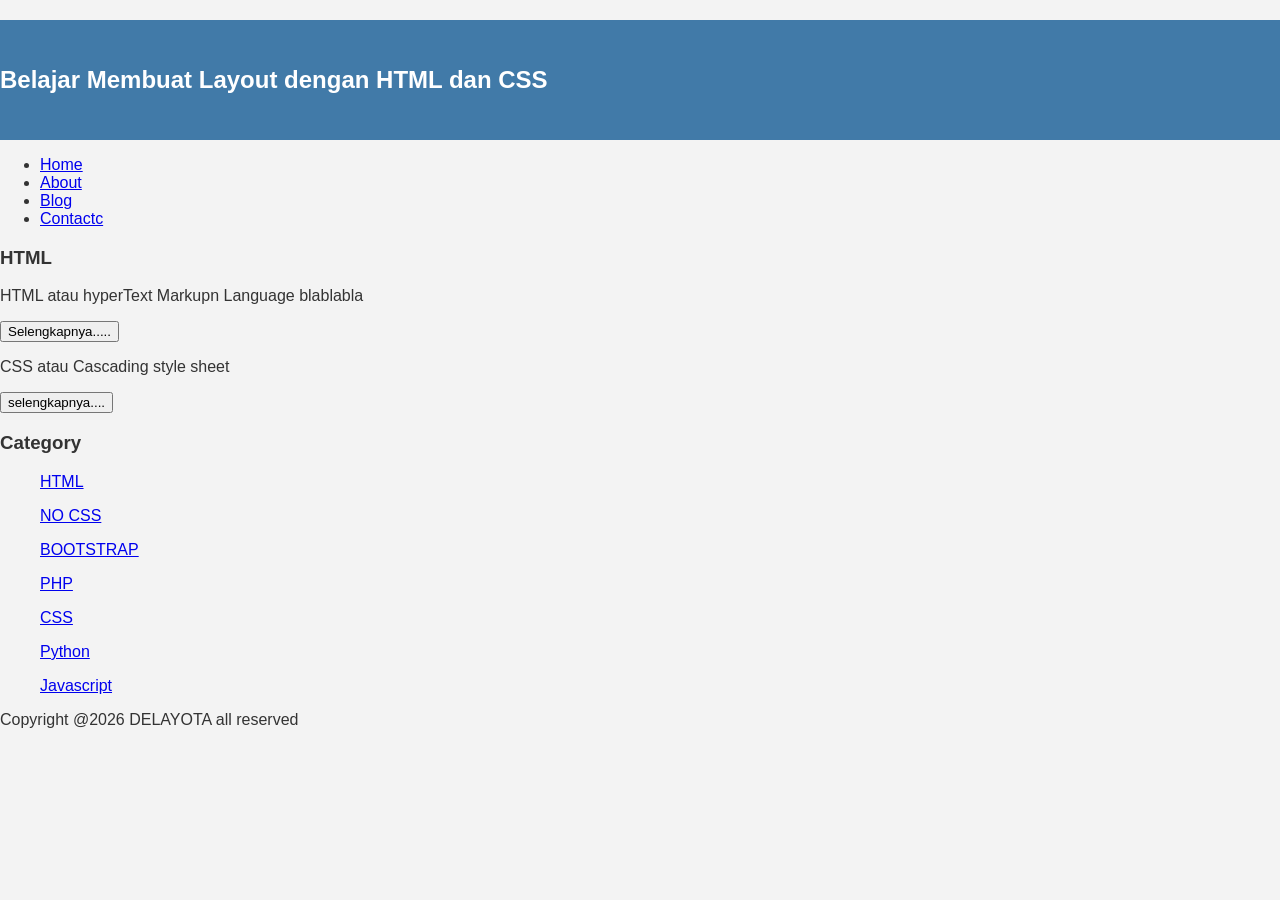
==== index.html @ fe9b10ff "Update index.html" ====
<!DOCTYPE html>
<html >
    <head>
        <title>Belajar HTML</TITLE>
        <link rel="stylesheet" href="style.css">
   </head>   
   <body>
   <div class="header">
       <h2>Belajar Membuat Layout dengan HTML dan CSS</h2>
   </div>
     <ul>
       <li><a href="index.html">Home</a></li>
       <li><a href="about.html">About</a></li>
       <li><a href="#">Blog</a></li>
       <li><a href="#">Contactc</a></li>
     </ul>
       <h3>HTML</h3>

       <p>HTML atau hyperText Markupn Language blablabla</p>
       <button>Selengkapnya.....</button>
       <p>CSS atau Cascading style sheet</p>
       <button>selengkapnya....</button>


     <h3>Category</h3>
     <ul>  
       <p><a href="#" >HTML</a></p>
       <p><a href="#" >NO CSS</a></p>
       <p><a href="#" >BOOTSTRAP</a></p>
       <p><a href="#" >PHP</a></p>
       <p><a href="#" >CSS</a></p>
       <p><a href="#" >Python</a></p>
       <p><a href="#" >Javascript</a></p>
     </ul>
       <p>Copyright @2026 DELAYOTA all reserved</p>
    </body>
</html>
---- style.css ----
body{
    background:#f3f3f3;
    color:#333;
    width:100%;
    font-family:sans-serif;
    margin:0 auto;
}

.header{
    widht:90%;
    margin:auto;
    height:120px;
    line-height:120px;
    background:#417aa8;
    color:#fff;
}
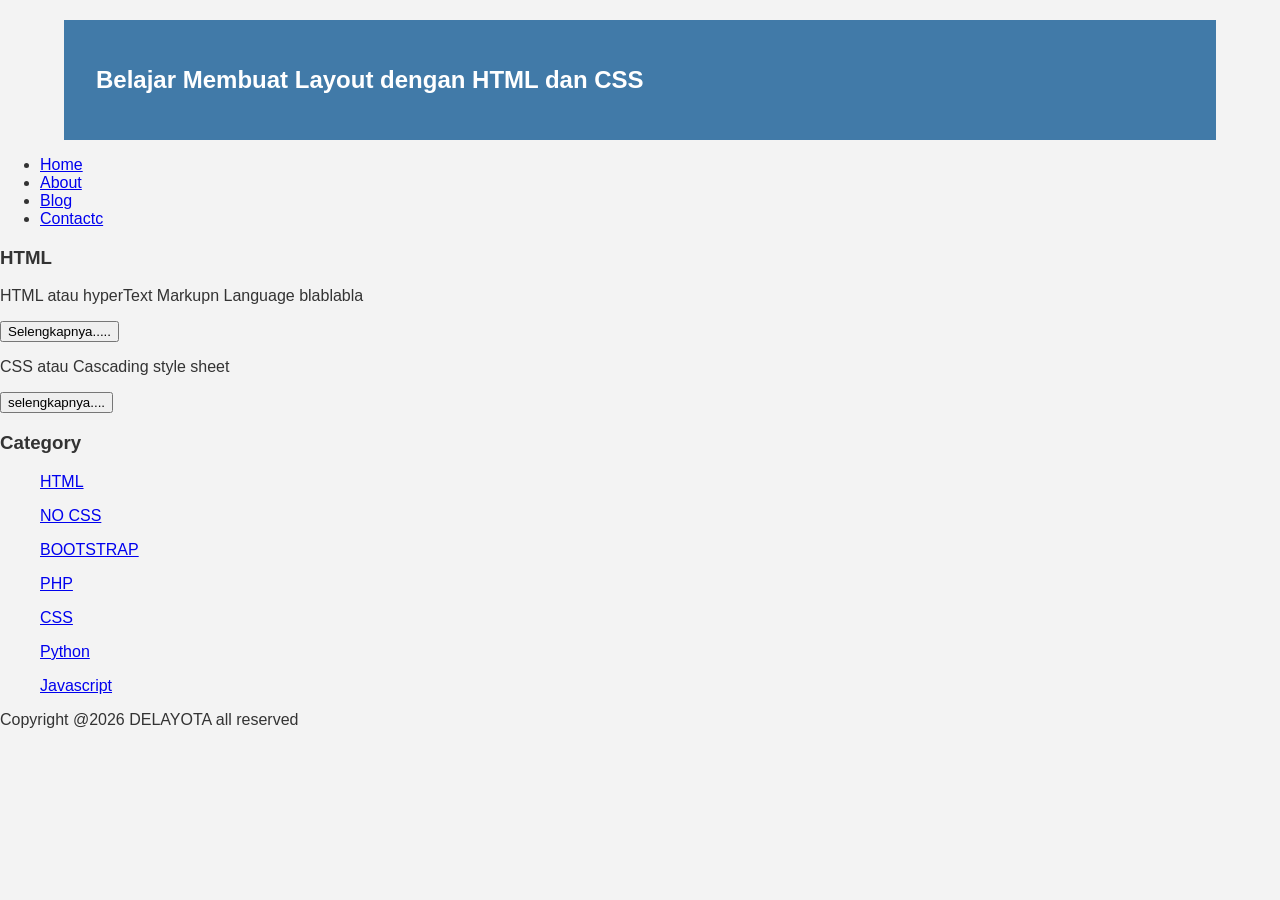
==== commit 9279c457: "Update index.html" ====
--- a/index.html
+++ b/index.html
@@ -5,9 +5,11 @@
         <link rel="stylesheet" href="style.css">
    </head>   
    <body>
-   <div class="header">
-       <h2>Belajar Membuat Layout dengan HTML dan CSS</h2>
-   </div>
+    <div class="header">
+       <div class="jarak">
+         <h2>Belajar Membuat Layout dengan HTML dan CSS</h2>
+       </div>
+    </div>
      <ul>
        <li><a href="index.html">Home</a></li>
        <li><a href="about.html">About</a></li>
--- a/style.css
+++ b/style.css
@@ -7,10 +7,14 @@
 }
 
 .header{
-    widht:90%;
+    width:90%;
     margin:auto;
     height:120px;
     line-height:120px;
     background:#417aa8;
     color:#fff;
 }
+
+.jarak{
+    padding:0 2pc;
+}
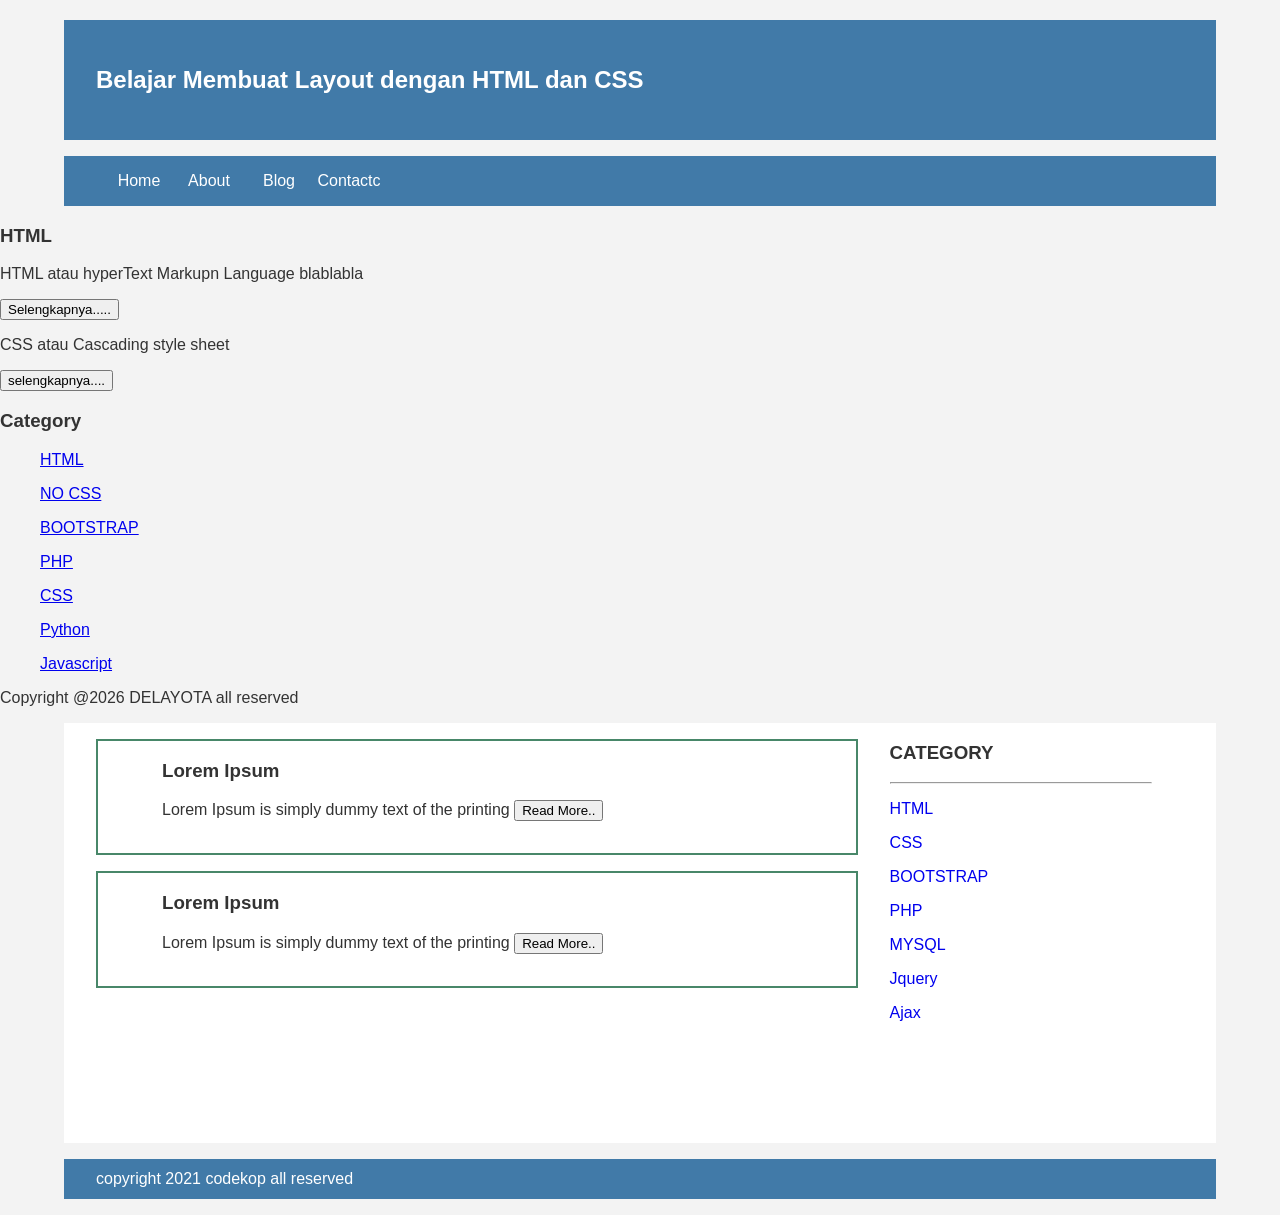
==== commit ec199bd5: "Update index.html" ====
--- a/index.html
+++ b/index.html
@@ -10,12 +10,14 @@
          <h2>Belajar Membuat Layout dengan HTML dan CSS</h2>
        </div>
     </div>
+    <div class="menu">
      <ul>
-       <li><a href="index.html">Home</a></li>
-       <li><a href="about.html">About</a></li>
+       <li><a href="#">Home</a></li>
+       <li><a href="#">About</a></li>
        <li><a href="#">Blog</a></li>
        <li><a href="#">Contactc</a></li>
      </ul>
+    </div>
        <h3>HTML</h3>
 
        <p>HTML atau hyperText Markupn Language blablabla</p>
@@ -37,3 +39,50 @@
        <p>Copyright @2026 DELAYOTA all reserved</p>
     </body>
 </html>
+
+<div class="content">
+        <div class="jarak">
+                <!-- kiri -->
+                <div class="kiri">
+                        <!-- blog -->
+                        <div class="border">
+                                <div class="jarak">
+                                        <h3>Lorem Ipsum</h3>
+                                        <p>Lorem Ipsum is simply dummy text of the printing
+                                        <button class="btn">Read More..</button>
+                                </div>
+                       </div>
+                       <!-- end blog -->
+                       <!-- blog -->
+                       <div class="border">
+                               <div class="jarak">
+                                       <h3>Lorem Ipsum</h3>
+                                       <p>Lorem Ipsum is simply dummy text of the printing
+                                       <button class="btn">Read More..</button>
+                               </div>
+                       </div>
+                       <!-- end blog -->
+               </div>
+               <!-- kiri -->
+               <!-- kanan -->
+               <div class="kanan">
+                       <div class="jarak">
+                               <h3>CATEGORY</h3>
+                               <hr/>
+                               <p><a href="#" class="undecor">HTML</a></p>
+                               <p><a href="#" class="undecor">CSS</a></p>
+                               <p><a href="#" class="undecor">BOOTSTRAP</a></p>
+                               <p><a href="#" class="undecor">PHP</a></p>
+                               <p><a href="#" class="undecor">MYSQL</a></p>
+                               <p><a href="#" class="undecor">Jquery</a></p>
+                               <p><a href="#" class="undecor">Ajax</a></p>
+                       </div>
+               </div>
+               <!-- kanan -->
+        </div>
+</div>
+<div class="footer">
+        <div class="jarak">
+                <p>copyright 2021 codekop all reserved</p>
+        </div>
+</div>
--- a/style.css
+++ b/style.css
@@ -18,3 +18,78 @@
 .jarak{
     padding:0 2pc;
 }
+
+.menu{
+    background-color:#417aa8;
+    height:50px;
+    line-height:50px;
+    position:relative;
+    width:90%;
+    margin:0 auto;
+    padding:0 auto;
+}
+
+.menu ul {
+     list-style:none;
+}
+
+.menu ul li a {
+    float:left;
+    width:70px;
+    display:block;
+    text-align:center;
+    color:#FFF;
+    text-decoration:none;
+}
+
+.menu ul li a:hover {
+    background-color:#4b88bb;
+    display:block;
+}
+
+.content{
+    width:90%;
+    margin:auto;
+    height:420px;
+    padding:0.1px;
+    background:#fff;
+    color:#333;
+}
+
+.border{
+    border: 2px solid #488769;
+    margin-top: 1pc;
+    padding-bottom: 1pc;
+    padding-left:2pc;
+    padding-right:2pc;
+}
+
+.kiri{
+    width:70%;
+    float:left;
+    margin:auto;
+    background:#fff;
+    height:420px;
+}
+
+.kanan{
+    width: 30%;
+    float:left;
+    margin:auto;
+    background:#fff;
+    height:420px;
+}
+
+.undecor{
+    text-decoration:none;
+}
+
+.footer {
+    width:90%;
+    margin:auto;
+    height:40px;
+    line-height:40px;
+    background: #417aa8;
+    color:#fff;
+    margin-bottom: 1pc;
+}
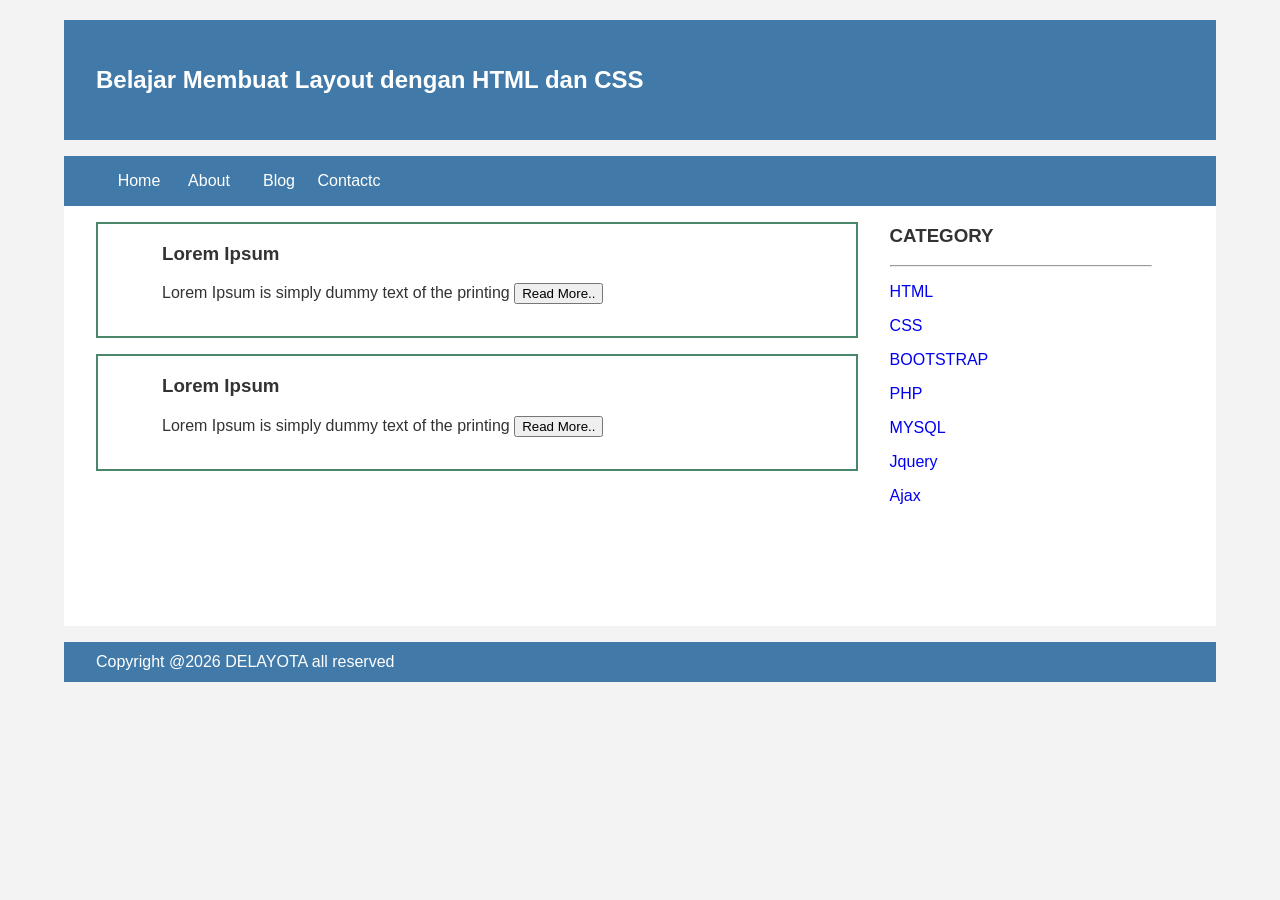
==== commit 5aea7ac8: "Update index.html" ====
--- a/index.html
+++ b/index.html
@@ -1,88 +1,72 @@
 <!DOCTYPE html>
 <html >
-    <head>
-        <title>Belajar HTML</TITLE>
-        <link rel="stylesheet" href="style.css">
-   </head>   
-   <body>
+<head>
+    <title>Belajar HTML</TITLE>
+    <link rel="stylesheet" href="style.css">
+</head> 
+<body> 
     <div class="header">
-       <div class="jarak">
-         <h2>Belajar Membuat Layout dengan HTML dan CSS</h2>
-       </div>
+        <div class="jarak">
+            <h2>Belajar Membuat Layout dengan HTML dan CSS</h2>
+        </div>
     </div>
     <div class="menu">
-     <ul>
-       <li><a href="#">Home</a></li>
-       <li><a href="#">About</a></li>
-       <li><a href="#">Blog</a></li>
-       <li><a href="#">Contactc</a></li>
-     </ul>
+        <ul>
+            <li><a href="#">Home</a></li>
+            <li><a href="#">About</a></li>
+            <li><a href="#">Blog</a></li>
+            <li><a href="#">Contactc</a></li>
+        </ul>
     </div>
-       <h3>HTML</h3>
-
-       <p>HTML atau hyperText Markupn Language blablabla</p>
-       <button>Selengkapnya.....</button>
-       <p>CSS atau Cascading style sheet</p>
-       <button>selengkapnya....</button>
-
-
-     <h3>Category</h3>
-     <ul>  
-       <p><a href="#" >HTML</a></p>
-       <p><a href="#" >NO CSS</a></p>
-       <p><a href="#" >BOOTSTRAP</a></p>
-       <p><a href="#" >PHP</a></p>
-       <p><a href="#" >CSS</a></p>
-       <p><a href="#" >Python</a></p>
-       <p><a href="#" >Javascript</a></p>
-     </ul>
-       <p>Copyright @2026 DELAYOTA all reserved</p>
-    </body>
-</html>
-
-<div class="content">
+    <div class="content">
         <div class="jarak">
-                <!-- kiri -->
-                <div class="kiri">
-                        <!-- blog -->
-                        <div class="border">
-                                <div class="jarak">
-                                        <h3>Lorem Ipsum</h3>
-                                        <p>Lorem Ipsum is simply dummy text of the printing
-                                        <button class="btn">Read More..</button>
-                                </div>
-                       </div>
-                       <!-- end blog -->
-                       <!-- blog -->
-                       <div class="border">
-                               <div class="jarak">
-                                       <h3>Lorem Ipsum</h3>
-                                       <p>Lorem Ipsum is simply dummy text of the printing
-                                       <button class="btn">Read More..</button>
-                               </div>
-                       </div>
-                       <!-- end blog -->
-               </div>
-               <!-- kiri -->
-               <!-- kanan -->
-               <div class="kanan">
-                       <div class="jarak">
-                               <h3>CATEGORY</h3>
-                               <hr/>
-                               <p><a href="#" class="undecor">HTML</a></p>
-                               <p><a href="#" class="undecor">CSS</a></p>
-                               <p><a href="#" class="undecor">BOOTSTRAP</a></p>
-                               <p><a href="#" class="undecor">PHP</a></p>
-                               <p><a href="#" class="undecor">MYSQL</a></p>
-                               <p><a href="#" class="undecor">Jquery</a></p>
-                               <p><a href="#" class="undecor">Ajax</a></p>
-                       </div>
-               </div>
-               <!-- kanan -->
+            <!-- kiri -->
+            <div class="kiri">
+                <!-- blog -->
+                <div class="border">
+                    <div class="jarak">
+                        <h3>Lorem Ipsum</h3>
+                        <p>Lorem Ipsum is simply dummy text of the printing
+                        <button class="btn">Read More..</button>
+                    </div>
+                </div>
+                <!-- end blog -->
+                
+                <!-- blog -->
+                <div class="border">
+                    <div class="jarak">
+                        <h3>Lorem Ipsum</h3>
+                        <p>Lorem Ipsum is simply dummy text of the printing
+                        <button class="btn">Read More..</button>
+                    </div>
+                </div>
+                <!-- end blog -->
+            </div>
+            <!-- kiri -->
+            
+            <!-- kanan -->
+            <div class="kanan">
+                <div class="jarak">
+                    <h3>CATEGORY</h3>
+                    <hr/>
+                    <p><a href="#" class="undecor">HTML</a></p>
+                    <p><a href="#" class="undecor">CSS</a></p>
+                    <p><a href="#" class="undecor">BOOTSTRAP</a></p>
+                    <p><a href="#" class="undecor">PHP</a></p>
+                    <p><a href="#" class="undecor">MYSQL</a></p>
+                    <p><a href="#" class="undecor">Jquery</a></p>
+                    <p><a href="#" class="undecor">Ajax</a></p>
+                </div>
+            </div>
+            <!-- kanan -->
         </div>
-</div>
-<div class="footer">
+    </div>
+    
+    <div class="footer">
         <div class="jarak">
-                <p>copyright 2021 codekop all reserved</p>
-        </div>
-</div>
+            <p>Copyright @2026 DELAYOTA all reserved</p>
+        <div>
+    </div>
+</body>
+</html>     
+        
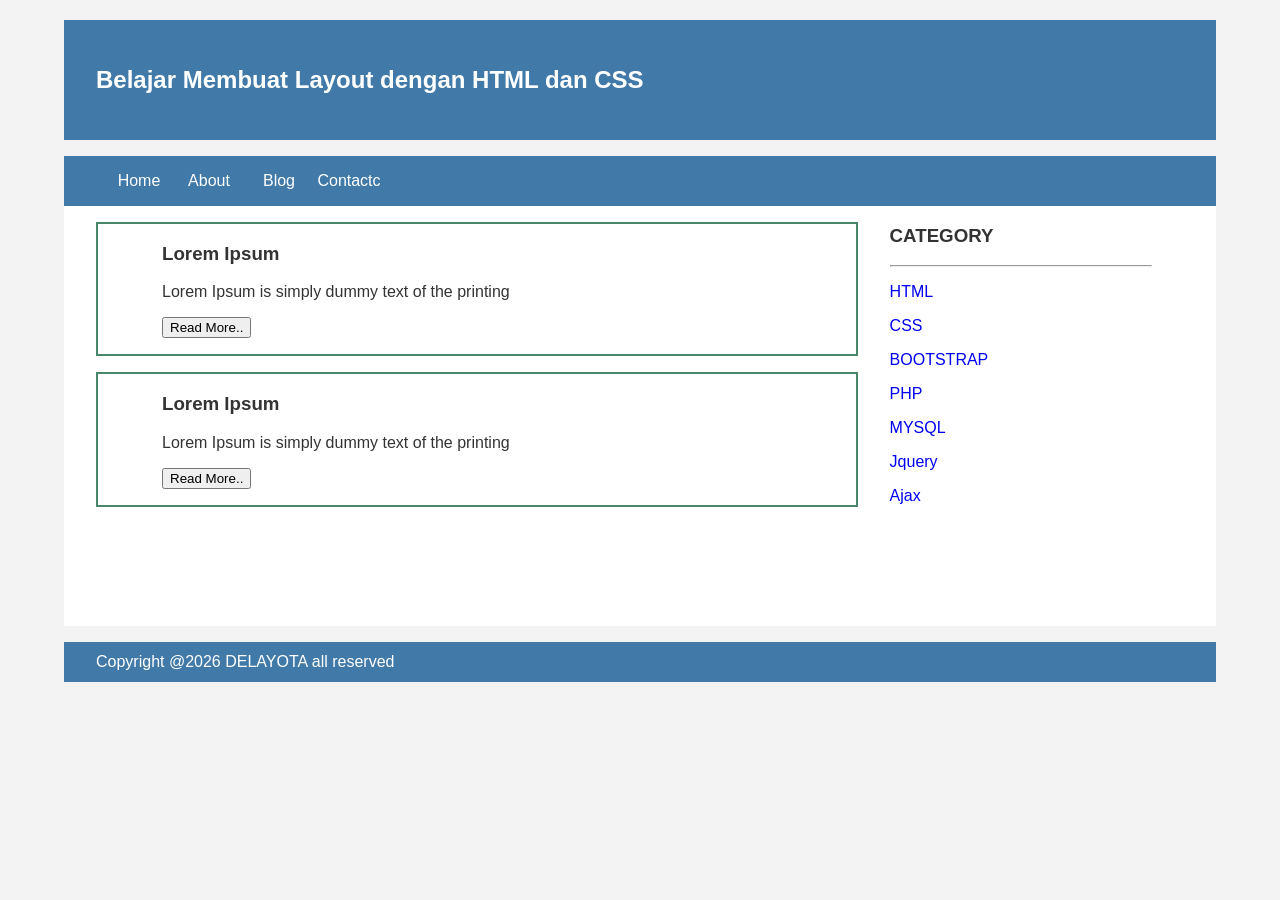
==== commit 06430aab: "Update index.html" ====
--- a/index.html
+++ b/index.html
@@ -19,54 +19,50 @@
         </ul>
     </div>
     <div class="content">
-        <div class="jarak">
-            <!-- kiri -->
-            <div class="kiri">
-                <!-- blog -->
-                <div class="border">
-                    <div class="jarak">
-                        <h3>Lorem Ipsum</h3>
-                        <p>Lorem Ipsum is simply dummy text of the printing
-                        <button class="btn">Read More..</button>
+            <div class="jarak">
+                    <!-- kiri -->
+                    <div class="kiri">
+                            <!-- blog -->
+                            <div class="border">
+                                    <div class="jarak">
+                                            <h3>Lorem Ipsum</h3>
+                                            <p>Lorem Ipsum is simply dummy text of the printing</p>
+                                            <button class="btn">Read More..</button>
+                                    </div>
+                            </div>
+                            <!-- end blog -->
+                            <!-- blog -->
+                            <div class="border">
+                                    <div class="jarak">
+                                            <h3>Lorem Ipsum</h3>
+                                            <p>Lorem Ipsum is simply dummy text of the printing</p>
+                                            <button class="btn">Read More..</button>
+                                    </div>
+                            </div>
+                            <!-- end blog -->
                     </div>
-                </div>
-                <!-- end blog -->
-                
-                <!-- blog -->
-                <div class="border">
-                    <div class="jarak">
-                        <h3>Lorem Ipsum</h3>
-                        <p>Lorem Ipsum is simply dummy text of the printing
-                        <button class="btn">Read More..</button>
+                    <!-- kiri -->  
+                    <!-- kanan -->
+                    <div class="kanan">
+                            <div class="jarak">
+                                    <h3>CATEGORY</h3>
+                                    <hr/>
+                                    <p><a href="#" class="undecor">HTML</a></p>
+                                    <p><a href="#" class="undecor">CSS</a></p>
+                                    <p><a href="#" class="undecor">BOOTSTRAP</a></p>
+                                    <p><a href="#" class="undecor">PHP</a></p>
+                                    <p><a href="#" class="undecor">MYSQL</a></p>
+                                    <p><a href="#" class="undecor">Jquery</a></p>
+                                    <p><a href="#" class="undecor">Ajax</a></p>
+                            </div>
                     </div>
-                </div>
-                <!-- end blog -->
+                    <!-- kanan -->
             </div>
-            <!-- kiri -->
-            
-            <!-- kanan -->
-            <div class="kanan">
-                <div class="jarak">
-                    <h3>CATEGORY</h3>
-                    <hr/>
-                    <p><a href="#" class="undecor">HTML</a></p>
-                    <p><a href="#" class="undecor">CSS</a></p>
-                    <p><a href="#" class="undecor">BOOTSTRAP</a></p>
-                    <p><a href="#" class="undecor">PHP</a></p>
-                    <p><a href="#" class="undecor">MYSQL</a></p>
-                    <p><a href="#" class="undecor">Jquery</a></p>
-                    <p><a href="#" class="undecor">Ajax</a></p>
-                </div>
+    </div>
+    <div class="footer">
+            <div class="jarak">
+                    <p>Copyright @2026 DELAYOTA all reserved</p>
             </div>
-            <!-- kanan -->
-        </div>
     </div>
-    
-    <div class="footer">
-        <div class="jarak">
-            <p>Copyright @2026 DELAYOTA all reserved</p>
-        <div>
-    </div>
-</body>
-</html>     
+  
         
